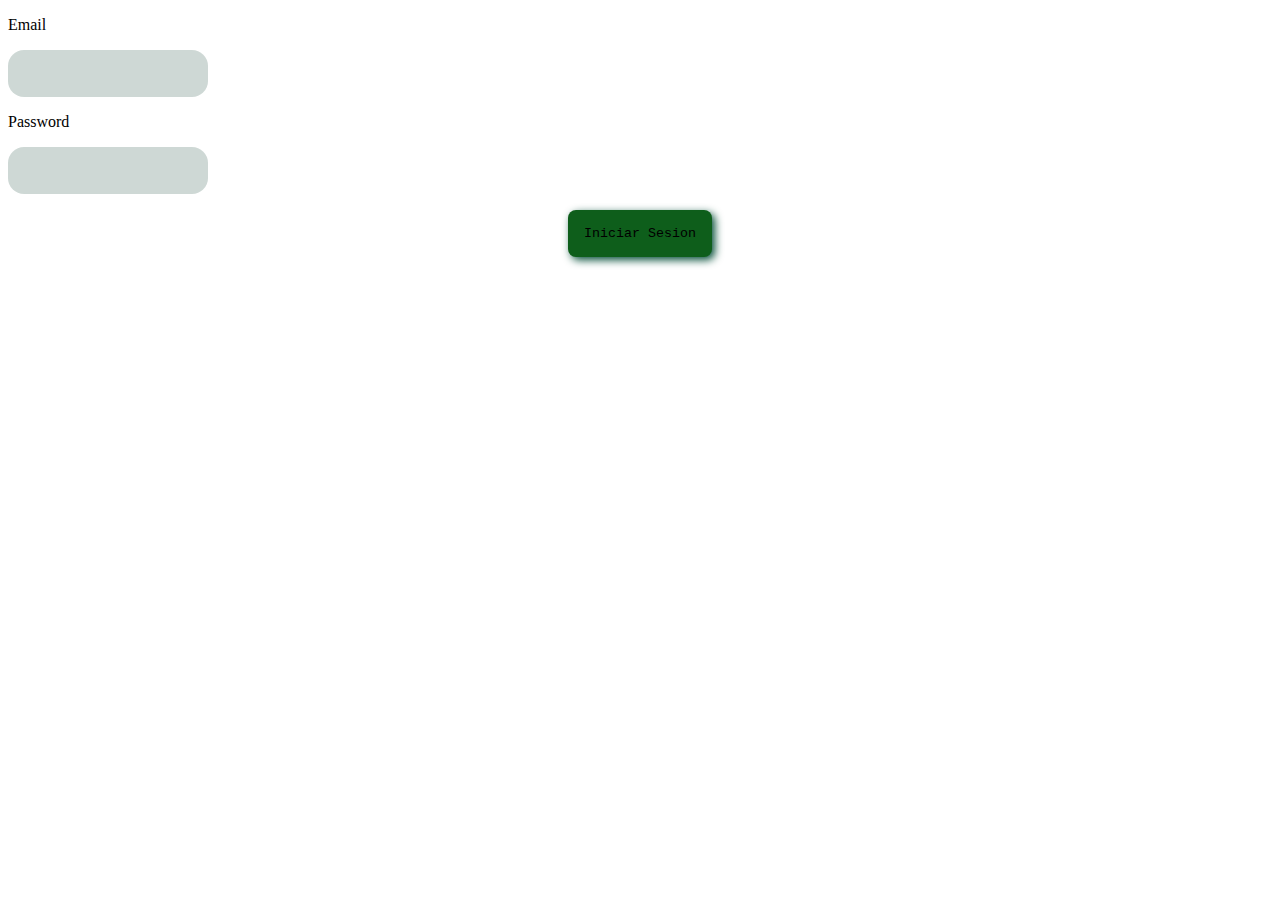
==== DOM/login.html @ a09b7332 "Login" ====
<!DOCTYPE html>
<html lang="en">

<head>
    <meta charset="UTF-8">
    <meta http-equiv="X-UA-Compatible" content="IE=edge">
    <meta name="viewport" content="width=device-width, initial-scale=1.0">
    <link rel="stylesheet" href="../DOM/style.css">
    <title>Login</title>
</head>

<body onload="inicializar()">


    <div id="login_Page">

    </div>


    <script src="../DOM/login.js"></script>
</body>

</html>
---- DOM/style.css ----
.text {
    color: rgb(255, 255, 255);
}

.divContainer {
    font-family: 'Courier New', Courier, monospace;
    word-spacing: 8px;
    color: aliceblue;
    margin-top: 32px;
    display: flex;
    justify-content: center;
    gap: 16px;
    background-color: aqua;
    padding: 128px;
    background-image: url(../DOM/Assets/image/wp2936859-computer-code-wallpaper-1920x1080.jpg);
    box-shadow: 4px 4px 8px rgb(20, 65, 20);
}


.btn {
    display: flex;
    justify-content: center;
    margin-top: 16px;
}

.button {
    font-family: 'Courier New', Courier, monospace;
    padding: 16px;
    border-radius: 8px;
    border: none;
    box-shadow: 3px 3px 8px rgb(4, 77, 55);
    background-color: #0e5e1b;
}


.button:hover {
    background-color: rgba(206, 206, 206, 0.418);
    background-image: url(../DOM/Assets/image/wp2936859-computer-code-wallpaper-1920x1080.jpg);
    background-size: cover;
    color: white;
    box-shadow: 8px 8px 4px rgb(4, 77, 55);
}


.input {
    outline: none;
    font-family: 'Courier New', Courier, monospace;
    border-radius: 16px;
    border: none;
    padding: 16px;
    background-color: rgba(24, 71, 56, 0.212);
}


.input:hover {
    background-color: rgb(203, 219, 214);
}

#menu a{
    display: flex;
    justify-content: center;
}
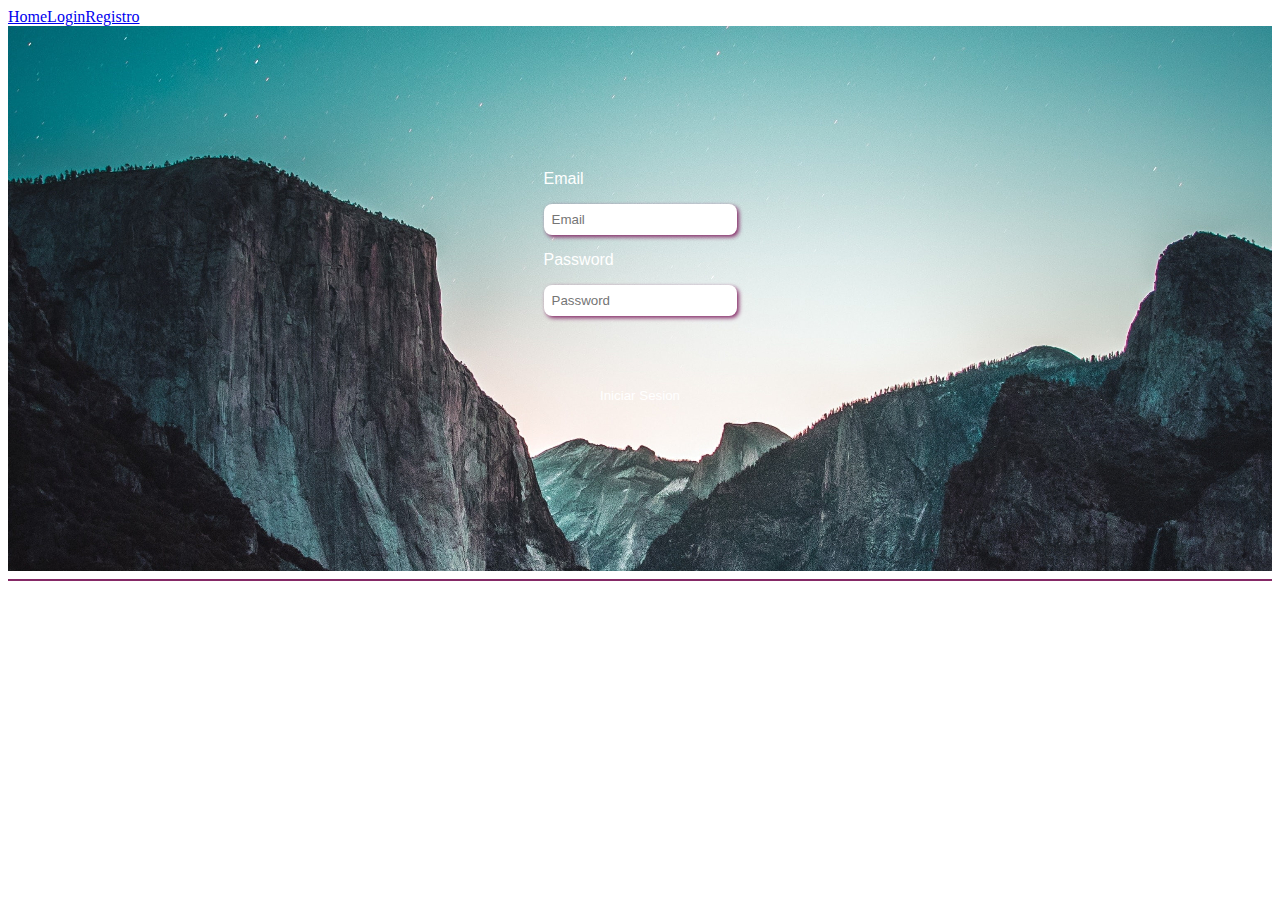
==== commit 610ab61f: "localStorage" ====
--- a/DOM/login.html
+++ b/DOM/login.html
@@ -11,9 +11,20 @@
 
 <body onload="inicializar()">
 
+    <div class="enlace" id="menu">
 
-    <div id="login_Page">
+    </div>
 
+    <div class="container">
+        <div class="formulario" id="login_Page">
+
+        </div>
+    </div>
+
+    <div class="mensaje1" id="error">
+    </div>
+
+    <div class="mensaje2" id="iniciarSesion">
     </div>
 
 
--- a/DOM/style.css
+++ b/DOM/style.css
@@ -1,4 +1,4 @@
-.text {
+/* .text {
     color: rgb(255, 255, 255);
 }
 
@@ -15,7 +15,6 @@
     background-image: url(../DOM/Assets/image/wp2936859-computer-code-wallpaper-1920x1080.jpg);
     box-shadow: 4px 4px 8px rgb(20, 65, 20);
 }
-
 
 .btn {
     display: flex;
@@ -56,7 +55,94 @@
     background-color: rgb(203, 219, 214);
 }
 
-#menu a{
+/* #menu a{
     display: flex;
     justify-content: center;
-}+} */ 
+
+
+.enlace a{
+    display: inline-block;
+    justify-content: cen;
+}
+
+
+.container{
+    color: #ffffff;
+    font-family: Arial, Helvetica, sans-serif;
+    display: flex;
+    justify-content: center;
+    align-items: center;
+    background-image: url(../DOM/Assets/image/wallpaperflare.com_wallpaper.jpg);
+    background-size: auto;
+    background-position: bottom;
+    background-color:rgb(48, 48, 56);
+    padding: 128px;
+}
+
+.container:hover{
+    background-image: linear-gradient(#0c434d63,#8858cb65), url(../DOM/Assets/image/wallpaperflare.com_wallpaper.jpg);
+    
+}
+
+.formulario input{
+    color: #62a3c2;
+    border-radius: 8px;
+    padding: 8px;
+    border: none;
+    box-shadow: 2px 2px 4px #852966;
+    outline: none;
+
+}
+
+.formulario input:hover{
+    color: #ffffff;
+    background-position: bottom;
+    background-color: #84358b;
+}
+
+.btn{
+    font-family: Arial, Helvetica, sans-serif;
+    display: flex;
+    justify-content: center;
+    margin-top: 32px;
+    padding: 32px;
+}
+
+.button{
+    color: #ffffff;
+    background-color: #29856600;
+    font-family: Arial, Helvetica, sans-serif;
+    background-size: cover;
+    border: none;
+    border-radius: 8px;
+    padding: 8px;
+}
+
+.button:hover{
+    color: #ffffff;
+    background-color: rgba(0, 0, 0, 0);
+    transition: 200ms;
+    box-shadow: 6px 6px 1px #852966;
+}
+
+.mensaje{
+    color: #852966;
+    font-size: 32px;
+    margin-top: 8px;
+    display: flex;
+    justify-content: center;
+    font-family: Arial, Helvetica, sans-serif;
+    border: 1px solid #852966;
+}
+
+.mensaje2{
+    color: #298566;
+    font-size: 32px;
+    margin-top: 8px;
+    display: flex;
+    justify-content: center;
+    font-family: Arial, Helvetica, sans-serif;
+    border: 1px solid #852966;
+}
+
